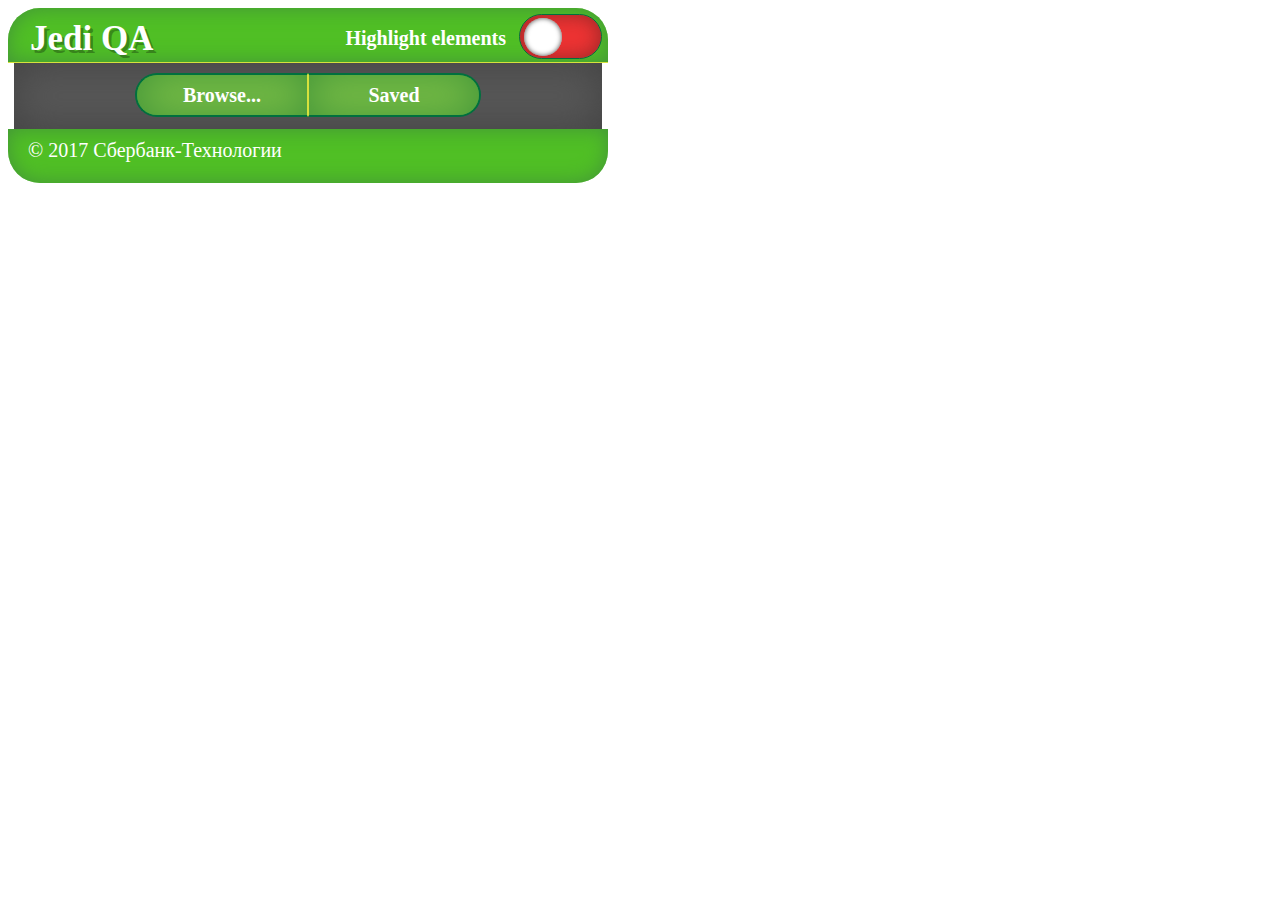
==== popup/index.html @ fcb4ac2d "Merge pull request #1 from cyberspaceru/to-upload" ====
<!DOCTYPE html>
<html>
<head>
    <title>Jedi QA</title>
    <meta charset="UTF-8"/>
    <script type="text/javascript" src="js/core-common-functions.js"></script>
    <script type="text/javascript" src="js/core-events-action.js"></script>
    <script type="text/javascript" src="js/core-events.js"></script>
    <script type="text/javascript" src="js/core-on-content-loaded.js"></script>
    <script type="text/javascript" src="js/core-procedural-ui.js"></script>
    <link href="css/toggle.css" rel="stylesheet" type="text/css"/>
    <link href="css/style.css" rel="stylesheet" type="text/css"/>
    <link href="css/file.css" rel="stylesheet" type="text/css"/>
    <link href="css/fields.css" rel="stylesheet" type="text/css"/>
</head>
<body style="width: 600px;">
<div class="panel-top">
    <table width="100%" style="vertical-align: middle">
        <tr>
            <td style="padding-left: 20px" width="40%">
                <b class="title"> Jedi QA</b>
            </td>
            <td align="right" width="60%">
                <table>
                    <tr>
                        <td style="padding-right: 10px">
                            <b style="color: #ffffff; font-size: 20px;">Highlight elements</b>
                        </td>
                        <td>
                            <label class="switch">
                                <input id="highlight-toggle" type="checkbox">
                                <div class="slider round"/>
                            </label>
                        </td>
                    </tr>
                </table>
            </td>
        </tr>
    </table>
</div>
<div class="small-line"></div>
<div class="content-holder" align="center">
    <div id="button-holder">
        <div class="button left-rounded-corners">Browse...<input id="submit-disk" type="submit"/></div>
        <div class="button right-rounded-corners">Saved<input id="submit-cookie" type="submit"/></div>
    </div>
    <div id="properties-holder" class="variables">
        <div id="variables-content">
            <div id="static-fields-holder" style="margin-bottom: 7px">
            </div>
        </div>
    </div>
</div>
<div class="panel-bottom">
    <div style="vertical-align: center; horiz-align: left; padding-left: 20px; padding-top: 10px; height: 100%; width: 100%">
        <span id="bottom-label" style="font-size: 20px; color: #FFFFFF">© 2017 Сбербанк-Технологии</span>
    </div>
</div>
</body>
</html>
---- popup/css/toggle.css ----
/* The switch - the box around the slider */
.switch {
    position: relative;
    display: inline-block;
    width: 83px;
    height: 45px;
}

/* Hide default HTML checkbox */
.switch input {
    display: none;
}

/* The slider */
.slider {
    position: absolute;
    cursor: pointer;
    top: 0;
    left: 0;
    right: 0;
    bottom: 0;
    background-color: #ee3333;
    box-shadow: inset 0 0 20px #982727;
    -webkit-transition: .4s;
    transition: .4s;
}

.slider:before {
    position: absolute;
    content: "";
    height: 38px;
    width: 38px;
    left: 4px;
    bottom: 2px;
    background-color: white;
    -webkit-transition: .4s;
    transition: .4s;
}

input:checked + .slider {
    box-shadow: inset 0 0 20px #8e972c;
    background-color: #d6e13d;
}

input:focus + .slider {
    box-shadow: 0 0 1px #2196F3;
}

input:checked + .slider:before {
    -webkit-transform: translateX(35px);
    -ms-transform: translateX(35px);
    transform: translateX(35px);
}

/* Rounded sliders */
.slider.round {
    border: 1px solid #00703e;
    border-radius: 38px;
}

.slider.round:before {
    box-shadow: inset 0 0 5px #515151;
    border-radius: 50%;
}
---- popup/css/style.css ----
.panel-top {
    box-shadow: inset 0 0 20px #429439;
    background: #50bf25;
    border-top-left-radius: 2em;
    border-top-right-radius: 2em;
    padding: 0;
    height: 54px;
}

.title {
    color: #ffffff;
    font-size: 35px;
    text-shadow: 3px 3px 0px rgba(0, 0, 0, 0.29);
}

.panel-bottom {
    box-shadow: inset 0 0 20px #429439;
    background: #50bf25;
    border-bottom-left-radius: 2em;
    border-bottom-right-radius: 2em;
    padding: 0;
    height: 54px;
}

.content-holder {
    box-shadow: inset 0 0 40px rgb(67, 67, 67);
    padding-top: 10px;
    padding-bottom: 8px;
    margin: 0 1% 0 1%;
    background-color: rgb(87, 87, 87);
    width: 98%
}

.variables {
    height: 0px;
    overflow: hidden;
    transition: height 0.5s;
    color: #FFF;
}

.variables-active {
    overflow: hidden;
    transition: height 0.5s;
    color: #FFF;
    height: 450px;
}

.small-line {
    height: 1px;
    background-color: #d6e13d;
}

b {
    -webkit-user-select: none;
    cursor: default;
}

div {
    -webkit-user-select: none;
}

span {
    -webkit-user-select: none;
    cursor: default;
}
---- popup/css/file.css ----
.button {
    position: relative;
    overflow: hidden;
    display: inline-block;
    background: #7ec247;
    color: white;
    font-weight: bold;
    font-size: 20px;
    line-height: 1;
    text-align: center;
    padding: 10px;
    width: 150px;
    box-shadow: inset 0 0 40px #429439;
    border: 2px solid #00703e;
}

.button input {
    position: absolute;
    top: 0; right: 0;
    font-size: 200px;
    opacity: 0;
    filter: alpha(opacity=0);
    cursor: pointer;
}

.button:hover  {
    box-shadow: none;
}

.left-rounded-corners {
    margin-right: -2px;
    border-right: 1px solid #d6e13d;
    border-bottom-left-radius: 2em;
    border-top-left-radius: 2em;
}

.right-rounded-corners {
    margin-left: -2px;
    border-left: 1px solid #d6e13d;
    border-bottom-right-radius: 2em;
    border-top-right-radius: 2em;
}
---- popup/css/fields.css ----
.textbox {
    outline:none;
    height: 40px;
    border-radius: 40px;
    margin-top: 5px;
    border: 2px solid #00703e;
    background: #7ec247;
    box-shadow: inset 0 0 20px #429439;
    color: #ffffff;
    width: 90%;
    text-align: center;
    font-size: 20px;
}

.textbox:hover  {
    border: 2px solid #d6e13d;
}

.textbox:focus {
    box-shadow: inset 0 0 20px #b5d78b;
}
::-webkit-input-placeholder { /* Chrome */
    color: #d6e13d;
}
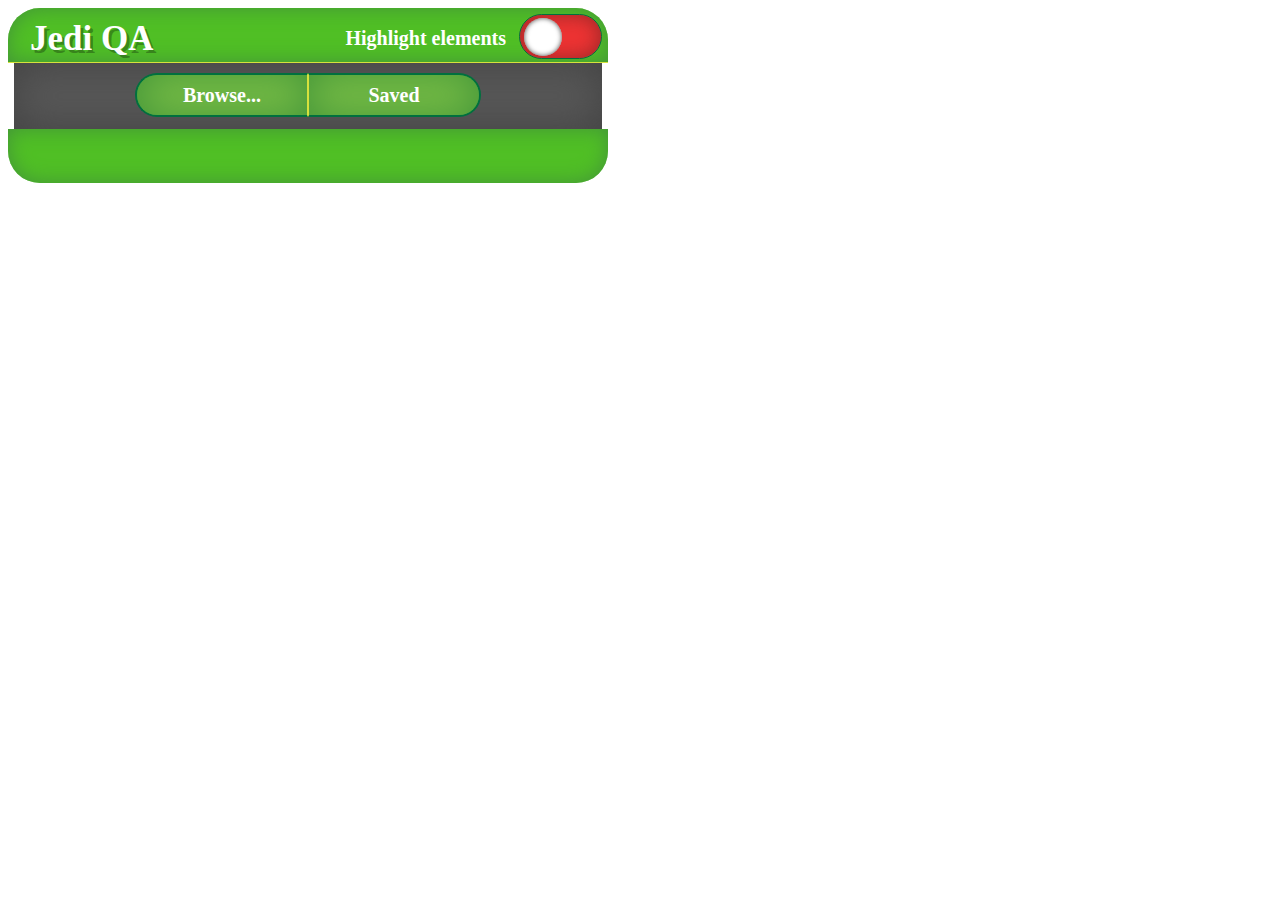
==== commit f65fbc18: "Remove the copyright" ====
--- a/popup/index.html
+++ b/popup/index.html
@@ -53,7 +53,7 @@
 </div>
 <div class="panel-bottom">
     <div style="vertical-align: center; horiz-align: left; padding-left: 20px; padding-top: 10px; height: 100%; width: 100%">
-        <span id="bottom-label" style="font-size: 20px; color: #FFFFFF">© 2017 Сбербанк-Технологии</span>
+        <span id="bottom-label" style="font-size: 20px; color: #FFFFFF"></span>
     </div>
 </div>
 </body>
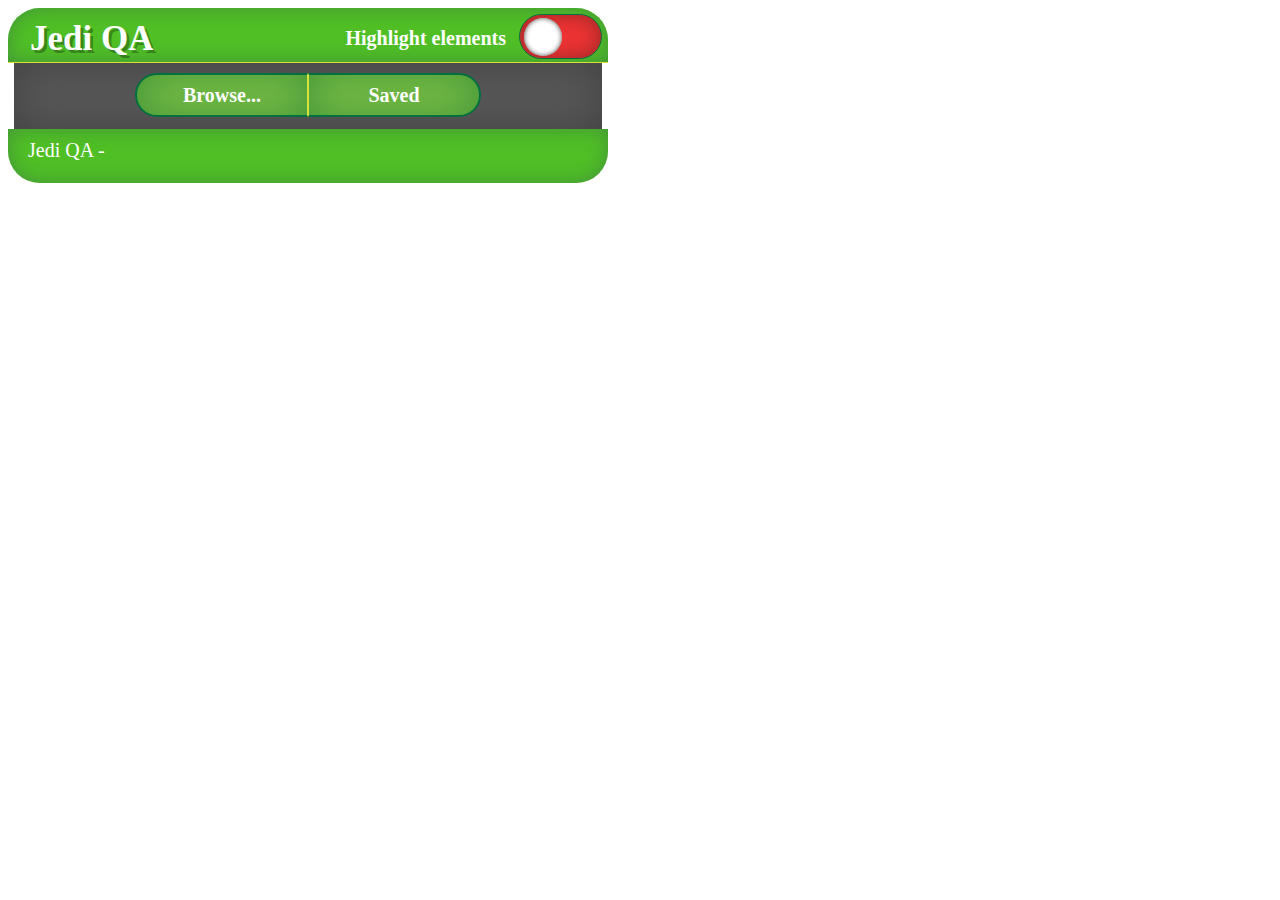
==== commit ecbde709: "Merge pull request #7 from cyberspaceru/master" ====
--- a/popup/index.html
+++ b/popup/index.html
@@ -53,7 +53,7 @@
 </div>
 <div class="panel-bottom">
     <div style="vertical-align: center; horiz-align: left; padding-left: 20px; padding-top: 10px; height: 100%; width: 100%">
-        <span id="bottom-label" style="font-size: 20px; color: #FFFFFF"></span>
+        <span id="bottom-label" style="font-size: 20px; color: #FFFFFF">Jedi QA - </span>
     </div>
 </div>
 </body>
